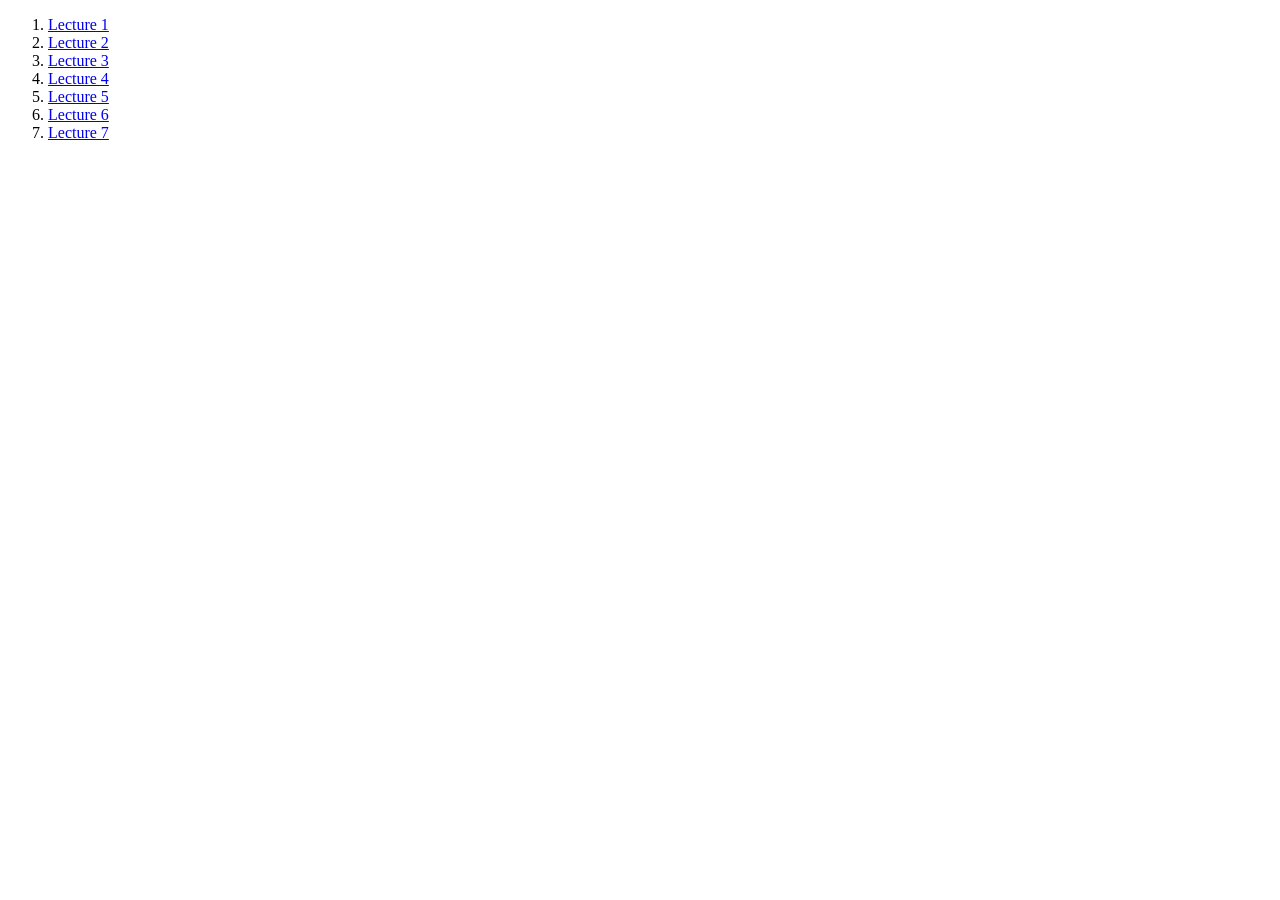
==== index.html @ eaab9722 "Add files via upload" ====
<!DOCTYPE html>
<html lang="en">
<head>
    <meta charset="UTF-8">
    <meta http-equiv="X-UA-Compatible" content="IE=edge">
    <meta name="viewport" content="width=device-width, initial-scale=1.0">
    <title>Mathematics-1</title>
</head>
<body>
<ol>
    <li><a href="l1.html">Lecture 1</a></li>
    <li><a href="l2.html">Lecture 2</a></li>
    <li><a href="l3.html">Lecture 3</a></li>
    <li><a href="l4.html">Lecture 4</a></li>
    <li><a href="l5.html">Lecture 5</a></li>
    <li><a href="l6.html">Lecture 6</a></li>
    <li><a href="l7.html">Lecture 7</a></li>
</ol>
</body>
</html>
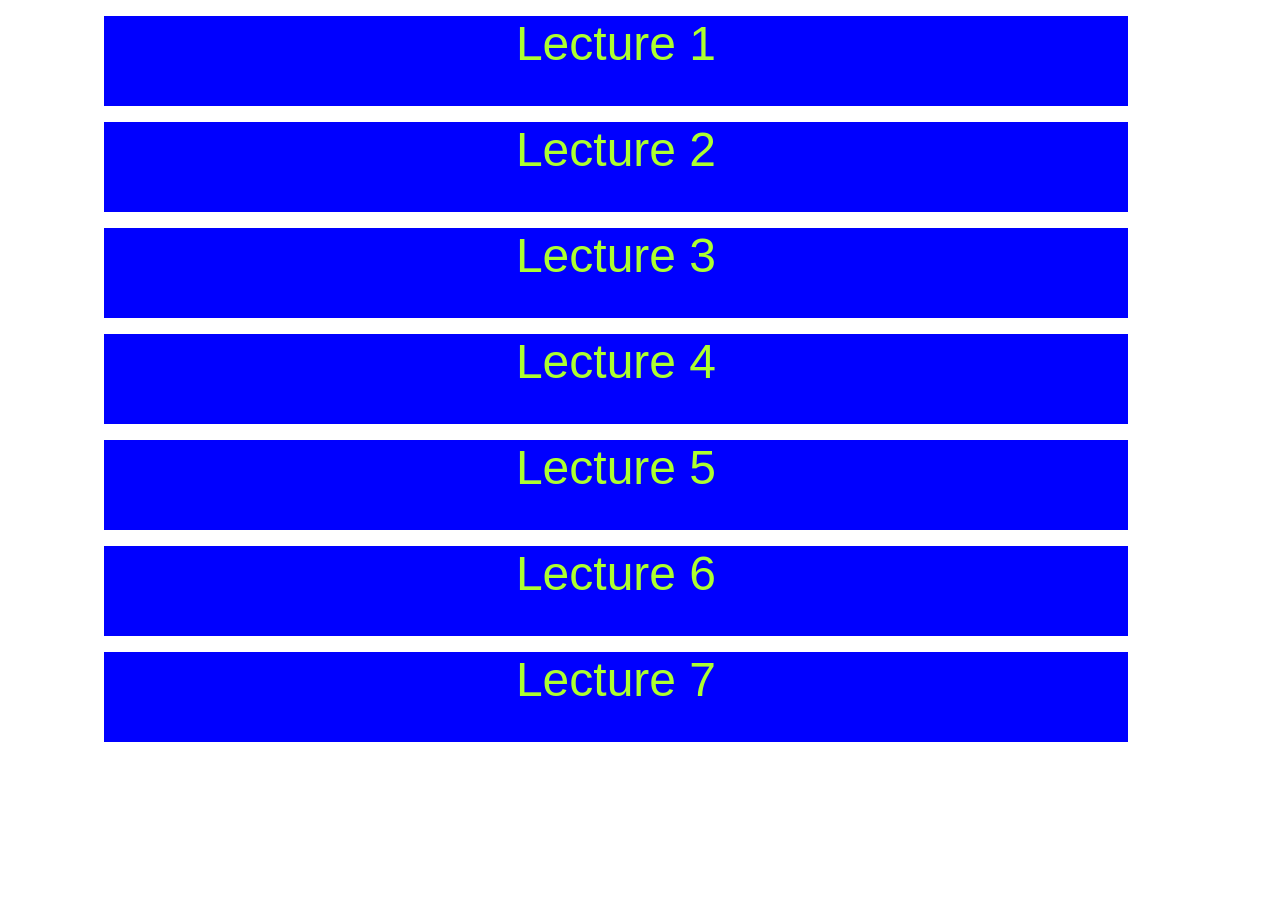
==== commit 9bc46bb7: "Add files via upload" ====
--- a/index.html
+++ b/index.html
@@ -5,16 +5,47 @@
     <meta http-equiv="X-UA-Compatible" content="IE=edge">
     <meta name="viewport" content="width=device-width, initial-scale=1.0">
     <title>Mathematics-1</title>
+    <link rel="stylesheet" href="mathsm1.css">
+    <style>
+        .l1
+        {
+            color: greenyellow;
+        }
+        .l2
+        {
+            color: greenyellow;
+        }
+        .l3
+        {
+            color: greenyellow;
+        }
+        .l4
+        {
+            color: greenyellow;
+        }
+        .l5
+        {
+            color: greenyellow;
+        }
+        .l6
+        {
+            color: greenyellow;
+        }
+        .l7
+        {
+            color: greenyellow;
+        }
+    </style>
 </head>
 <body>
 <ol>
-    <li><a href="l1.html">Lecture 1</a></li>
-    <li><a href="l2.html">Lecture 2</a></li>
-    <li><a href="l3.html">Lecture 3</a></li>
-    <li><a href="l4.html">Lecture 4</a></li>
-    <li><a href="l5.html">Lecture 5</a></li>
-    <li><a href="l6.html">Lecture 6</a></li>
-    <li><a href="l7.html">Lecture 7</a></li>
+    <li><a href="l1.html" class="l1">Lecture 1</a></li>
+    <li><a href="l2.html" class="l2">Lecture 2</a></li>
+    <li><a href="l3.html" class="l3">Lecture 3</a></li>
+    <li><a href="l4.html" class="l4">Lecture 4</a></li>
+    <li><a href="l5.html" class="l5">Lecture 5</a></li>
+    <li><a href="l6.html" class="l6">Lecture 6</a></li>
+    <li><a href="l7.html" class="l7">Lecture 7</a></li>
 </ol>
 </body>
 </html>
--- a/mathsm1.css
+++ b/mathsm1.css
@@ -0,0 +1,43 @@
+*
+{
+    font-family: Verdana, Geneva, Tahoma, sans-serif;
+    margin: 0;
+}
+@media(max-width:998px)
+{
+    html
+    {
+        font-size: 75%;
+    }
+}
+@media(max-width:768px)
+{
+    html
+    {
+        font-size: 55%;
+        
+    }
+}
+body ol li
+{
+    list-style: none;
+}
+body ol li a
+{
+    text-decoration: none;
+    background-color: blue;
+    margin: 1rem auto;
+    display: grid;
+    grid-template-rows: 1fr 1fr 1fr 1fr 1fr 1fr;
+    grid-row-gap: 2rem;
+    width: 80vw;
+    height: 10vh;
+    text-align: center;
+    padding-top:auto;
+    font-size: 3rem;
+
+}
+body ol
+{
+    width: 90%;
+}
